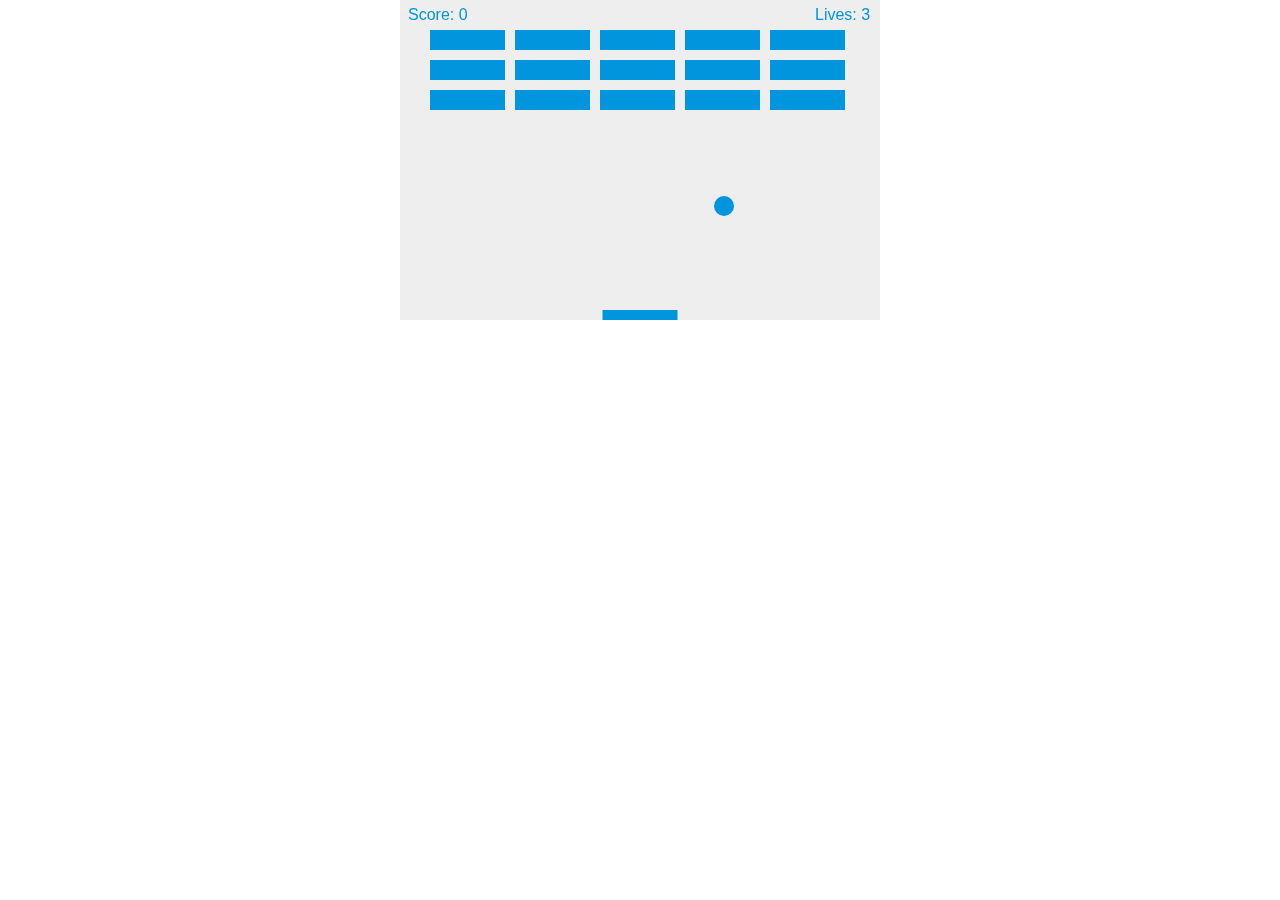
==== breakout.html @ b27e6a99 "Create breakout.html" ====
<!DOCTYPE html>
<html lang="en">
<head>
    <meta charset="UTF-8">
    <title>Breakout 2D</title>
</head>
<style>
    * { padding: 0; margin: 0;}
    canvas {
        background: #eee;
        display: block;
        margin: 0 auto;
        position: inherit;
        z-index: -1;
    }
    #end{
        float: inherit;
        z-index: 1;
        position: relative;
        text-align: center;
        font-family: monospace;
        font-size: 30px;
        margin-bottom: 50px;
    }

    #game {

    }

    #reset{
        height: 10em;
        font-family: "Times New Roman";
        font-size: 20px;
        color: white;
        background-color: #0095DD;
        border-radius: 10px;
        height: 50px;
        width: 200px;
        border:3px solid #0095DD;
        user-select: none;
        outline: none;
    }

    #reset:hover{
        background-color: white;
        color: #0095DD;
        outline: none;
    }
    .parent{
        top: 3em;
        margin: 0 auto;
        position: relative;
        overflow: hidden;
    }

    .child{
        position: absolute;
        left: 5em;
        right: 5em;
        text-align: center;
    }

</style>
<body>

<canvas id = "myCanvas" width="480" height="320" class="child"></canvas>
<div id="end" class="parent">
    <span id="game"></span><br>
    <br>
    <button id="reset" type="reset" onclick="document.location.reload()">Restart</button>
</div>



<script>
    document.getElementById("end").style.opacity = "0";
    var canvas=document.getElementById("myCanvas");
    var ctx = canvas.getContext("2d");
    var ballRadius=10;
    var game = document.getElementById("game");
    var x=canvas.width/2;
    var y=canvas.height-30;
    var dx=2;
    var dy=-2;
    var paddleHeight=10;
    var paddleWidth=75;
    var paddleX=(canvas.width-paddleWidth)/2;
    var rightPressed= false;
    var leftPressed=false;
    var brickRowCount = 3;
    var brickColumnCount = 5;
    var brickWidth = 75;
    var brickHeight = 20;
    var brickPadding = 10;
    var brickOffsetTop = 30;
    var brickOffsetLeft = 30;
    var score = 0;
    var lives = 3;
    document.addEventListener("keydown",keyDownHandler,false);
    document.addEventListener("keyup",keyUpHandler,false);
    document.addEventListener("mousemove",mouseMoveHandler,false);
    function javascript_abort()
    {
        throw new Error('This is not an error. This is just to abort javascript');
    }

    function mouseMoveHandler(e) {
        var relativeX = e.clientX - canvas.offsetLeft;
        if(relativeX > 0 && relativeX < canvas.width) {
            paddleX = relativeX - paddleWidth/2
        }
    }

    var bricks = [];
    for(c=0; c<brickColumnCount; c++) {
        bricks[c] = [];
        for(r=0; r<brickRowCount; r++) {
            bricks[c][r] = { x: 0, y: 0, status: 1 };
        }
    }

    function keyDownHandler(e){
        if(e.keyCode==39){

            rightPressed=true;

        }
        else if(e.keyCode==37){

            leftPressed=true;

        }

    }

    function keyUpHandler(e){

        if(e.keyCode==39){

            rightPressed=false;
        }
        else if(e.keyCode==37){

            leftPressed=false;

        }
    }

    function drawBall(){
        ctx.beginPath();
        ctx.arc(x,y,ballRadius,0,2*Math.PI);
        ctx.fillstyle="#0033FF";
        ctx.fillStroke="#0033FF";
        ctx.Stroke="10"
        ctx.fill();
        ctx.closePath();
    }

    function drawPaddle(){
        ctx.beginPath();
        ctx.rect(paddleX,canvas.height-paddleHeight,paddleWidth,paddleHeight);
        ctx.fillstyle="#0095DD";
        ctx.fill();
        ctx.closePath();
    }
    function drawBricks() {
        for(c=0; c<brickColumnCount; c++) {
            for(r=0; r<brickRowCount; r++) {
                if(bricks[c][r].status == 1) {
                    var brickX = (c*(brickWidth+brickPadding))+brickOffsetLeft;
                    var brickY = (r*(brickHeight+brickPadding))+brickOffsetTop;
                    bricks[c][r].x = brickX;
                    bricks[c][r].y = brickY;
                    ctx.beginPath();
                    ctx.rect(brickX, brickY, brickWidth, brickHeight);
                    ctx.fillStyle = "#0095DD";
                    ctx.fill();
                    ctx.closePath();
                }
            }
        }
    }

    function collisionDetection() {
        for(c=0; c<brickColumnCount; c++) {
            for(r=0; r<brickRowCount; r++) {
                var b = bricks[c][r];
                if(b.status == 1) {
                    if(x > b.x && x < b.x+brickWidth && y > b.y && y < b.y+brickHeight) {
                        dy = -dy;
                        b.status = 0;
                        score ++;
                        if(score == brickRowCount*brickColumnCount){
                            document.getElementById("end").style.opacity = "1";
                            game.innerHTML = "Congratulations, You WON!"
                            javascript_abort();
                        }
                    }
                }
            }
        }
    }

    function drawScore() {
        ctx.font = "16px Arial";
        ctx.fillStyle = "#0095DD"
        ctx.fillText("Score: "+score, 8, 20);
    }

    function drawLives() {
        ctx.font = "16px Arial";
        ctx.fillstyle = "#0095DD"
        ctx.fillText("Lives: "+lives, canvas.width-65,20);
    }

    function draw(){
        ctx.clearRect(0,0,canvas.width,canvas.height);
        drawBricks();
        drawBall();
        drawPaddle();
        collisionDetection();
        drawScore();
        drawLives();
        if(x + dx > canvas.width-ballRadius || x + dx < ballRadius) {
            dx = -dx;
        }
        if(y + dy < ballRadius) {
            dy = -dy;
        }
        else if(y + dy > canvas.height-ballRadius) {
            if(x > paddleX && x < paddleX + paddleWidth) {
                if(y= y-paddleHeight){
                    dy = -dy  ;
                }
            }
            else {
                lives --
                if (!lives) {
                    document.getElementById("end").style.opacity = "1";
                    game.innerHTML = "You Lost!"
                    javascript_abort();
                }
                else {
                    x = canvas.width/2;
                    y = canvas.height-30;
                    dx = 2;
                    dy = -2;
                    paddleX = (canvas.width-paddleWidth)/2;
                }

            }
        }
        if(rightPressed && paddleX<canvas.width-paddleWidth){

            paddleX+=7;
        }
        else if(leftPressed && paddleX>0 ){
            paddleX-=7;

        }

        x=x+dx;
        y=y+dy;
        requestAnimationFrame(draw);
    }
    draw();

</script>
</body>
</html>
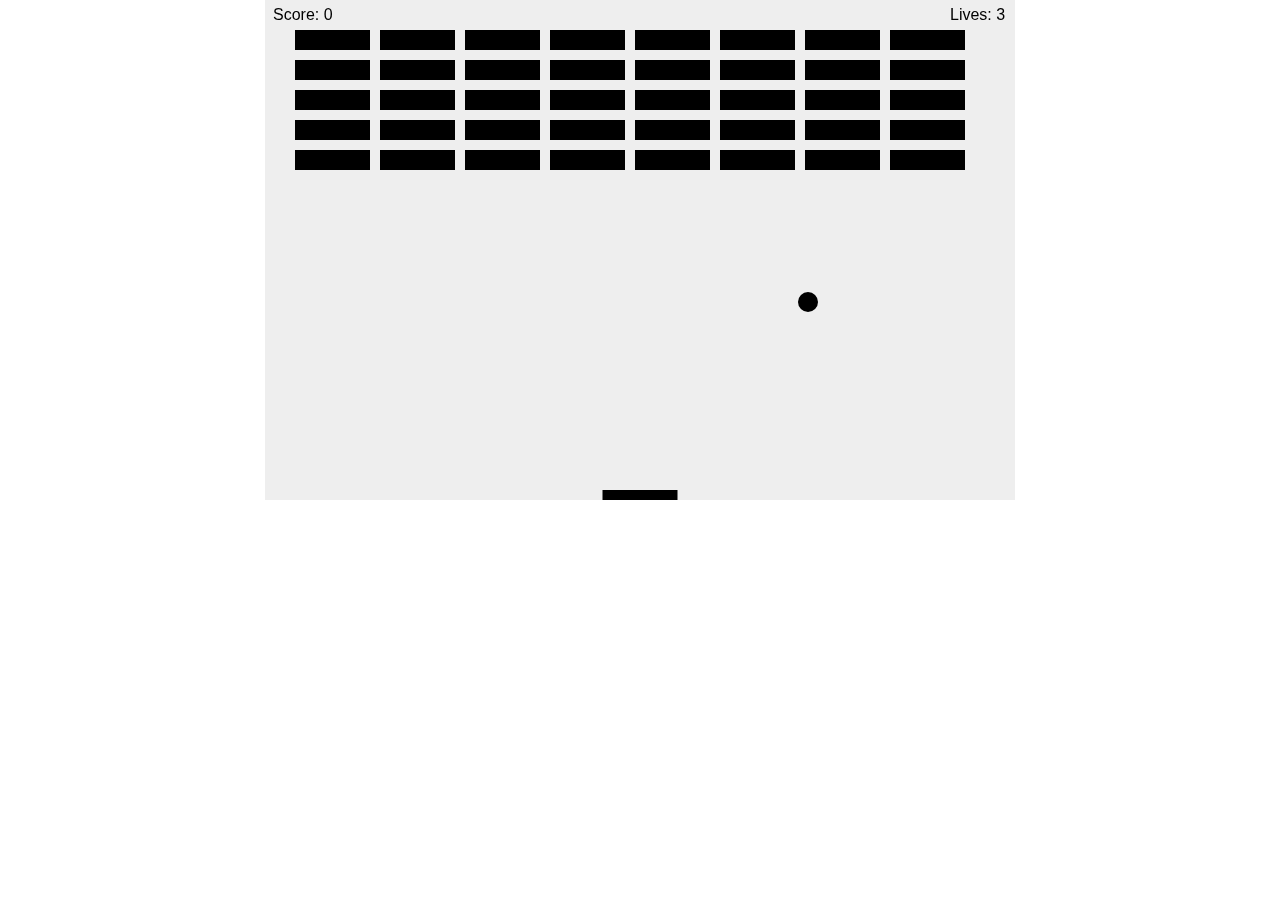
==== commit bbf47dd2: "Add files via upload" ====
--- a/breakout.html
+++ b/breakout.html
@@ -23,31 +23,36 @@
         margin-bottom: 50px;
     }
 
+    h1 {
+        text-align: center;
+        margin-bottom: 200px;
+    }
+
     #game {
-
+        font-weight: 900;
     }
 
     #reset{
         height: 10em;
         font-family: "Times New Roman";
         font-size: 20px;
-        color: white;
-        background-color: #0095DD;
+        color: Black;
+        background-color: white;
         border-radius: 10px;
         height: 50px;
         width: 200px;
-        border:3px solid #0095DD;
+        border:3px solid #000;
         user-select: none;
         outline: none;
     }
 
     #reset:hover{
-        background-color: white;
-        color: #0095DD;
+        background-color: Yellow;
+        color: black;
         outline: none;
     }
     .parent{
-        top: 3em;
+        top: 7em;
         margin: 0 auto;
         position: relative;
         overflow: hidden;
@@ -60,16 +65,18 @@
         text-align: center;
     }
 
+    h6 {
+        text-align: center;
+    }
+
 </style>
 <body>
 
-<canvas id = "myCanvas" width="480" height="320" class="child"></canvas>
+<canvas id = "myCanvas" width="750" height="500" class="child"></canvas>
 <div id="end" class="parent">
     <span id="game"></span><br>
-    <br>
     <button id="reset" type="reset" onclick="document.location.reload()">Restart</button>
 </div>
-
 
 
 <script>
@@ -80,15 +87,15 @@
     var game = document.getElementById("game");
     var x=canvas.width/2;
     var y=canvas.height-30;
-    var dx=2;
-    var dy=-2;
+    var dx=4;
+    var dy=-4;
     var paddleHeight=10;
     var paddleWidth=75;
     var paddleX=(canvas.width-paddleWidth)/2;
     var rightPressed= false;
     var leftPressed=false;
-    var brickRowCount = 3;
-    var brickColumnCount = 5;
+    var brickRowCount = 5;
+    var brickColumnCount = 8;
     var brickWidth = 75;
     var brickHeight = 20;
     var brickPadding = 10;
@@ -99,6 +106,7 @@
     document.addEventListener("keydown",keyDownHandler,false);
     document.addEventListener("keyup",keyUpHandler,false);
     document.addEventListener("mousemove",mouseMoveHandler,false);
+
     function javascript_abort()
     {
         throw new Error('This is not an error. This is just to abort javascript');
@@ -145,12 +153,19 @@
 
         }
     }
-
+    function getRandomColor() {
+        var letters = '0123456789ABCDEF';
+        var color = '#';
+        for (var i = 0; i < 6; i++) {
+            color += letters[Math.floor(Math.random() * 16)];
+        }
+        return color;
+    }
     function drawBall(){
         ctx.beginPath();
         ctx.arc(x,y,ballRadius,0,2*Math.PI);
-        ctx.fillstyle="#0033FF";
-        ctx.fillStroke="#0033FF";
+        ctx.fillstyle="#000";
+        ctx.fillStroke="#000";
         ctx.Stroke="10"
         ctx.fill();
         ctx.closePath();
@@ -159,7 +174,7 @@
     function drawPaddle(){
         ctx.beginPath();
         ctx.rect(paddleX,canvas.height-paddleHeight,paddleWidth,paddleHeight);
-        ctx.fillstyle="#0095DD";
+        ctx.fillstyle="#000";
         ctx.fill();
         ctx.closePath();
     }
@@ -167,13 +182,21 @@
         for(c=0; c<brickColumnCount; c++) {
             for(r=0; r<brickRowCount; r++) {
                 if(bricks[c][r].status == 1) {
+                    function getRandomColor() {
+                        var letters = '0123456789ABCDEF';
+                        var color = '#';
+                        for (var i = 0; i < 6; i++) {
+                            color += letters[Math.floor(Math.random() * 16)];
+                        }
+                        return color;
+                    }
                     var brickX = (c*(brickWidth+brickPadding))+brickOffsetLeft;
                     var brickY = (r*(brickHeight+brickPadding))+brickOffsetTop;
                     bricks[c][r].x = brickX;
                     bricks[c][r].y = brickY;
                     ctx.beginPath();
                     ctx.rect(brickX, brickY, brickWidth, brickHeight);
-                    ctx.fillStyle = "#0095DD";
+                    ctx.fillStyle = "#000";
                     ctx.fill();
                     ctx.closePath();
                 }
@@ -190,11 +213,16 @@
                         dy = -dy;
                         b.status = 0;
                         score ++;
+
+
                         if(score == brickRowCount*brickColumnCount){
                             document.getElementById("end").style.opacity = "1";
                             game.innerHTML = "Congratulations, You WON!"
                             javascript_abort();
+                            brickRowCount = brickRowCount + 2;
+
                         }
+
                     }
                 }
             }
@@ -203,13 +231,13 @@
 
     function drawScore() {
         ctx.font = "16px Arial";
-        ctx.fillStyle = "#0095DD"
+        ctx.fillStyle = "#000";
         ctx.fillText("Score: "+score, 8, 20);
     }
 
     function drawLives() {
         ctx.font = "16px Arial";
-        ctx.fillstyle = "#0095DD"
+        ctx.fillstyle = "#000";
         ctx.fillText("Lives: "+lives, canvas.width-65,20);
     }
 
@@ -223,9 +251,12 @@
         drawLives();
         if(x + dx > canvas.width-ballRadius || x + dx < ballRadius) {
             dx = -dx;
+            dx ++
         }
         if(y + dy < ballRadius) {
+
             dy = -dy;
+            dy ++
         }
         else if(y + dy > canvas.height-ballRadius) {
             if(x > paddleX && x < paddleX + paddleWidth) {
@@ -243,8 +274,8 @@
                 else {
                     x = canvas.width/2;
                     y = canvas.height-30;
-                    dx = 2;
-                    dy = -2;
+                    dx = 4;
+                    dy = -4;
                     paddleX = (canvas.width-paddleWidth)/2;
                 }
 
@@ -258,6 +289,7 @@
             paddleX-=7;
 
         }
+
 
         x=x+dx;
         y=y+dy;
@@ -265,6 +297,7 @@
     }
     draw();
 
+
 </script>
 </body>
-</html>
+</html>